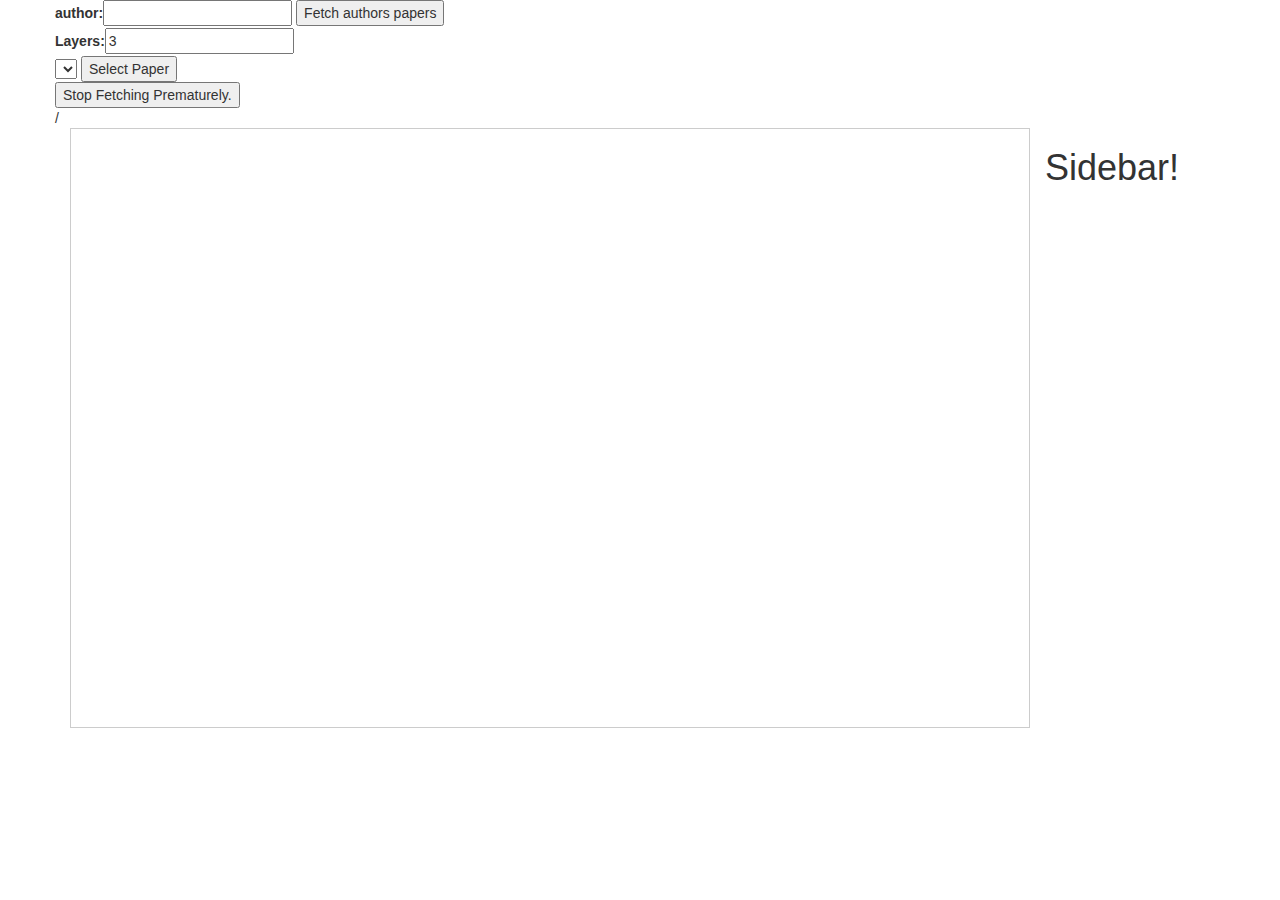
==== visualizer/index.html @ 7f3a61e7 "Cleanup, better colors, updating UI more often, better glow" ====
<!doctype html>

<meta charset="utf-8">
<title>Dagre D3 Demo: Tooltip on Hover</title>

<link rel="stylesheet" href="demo.css">
<script src="https://d3js.org/d3.v5.min.js" charset="utf-8"></script>
<script src="dagre-d3.js"></script>

<!-- Pull in JQuery dependencies -->
<link rel="stylesheet" href="tipsy.css">
<script src="https://code.jquery.com/jquery-1.9.1.min.js"></script>
<script src="tipsy.js"></script>
<script src="data.js"></script>
<script src="jsnetworkx.js"></script>
<script src="loadData.js"></script>

<link rel="stylesheet" href="https://stackpath.bootstrapcdn.com/bootstrap/3.4.1/css/bootstrap.min.css" integrity="sha384-HSMxcRTRxnN+Bdg0JdbxYKrThecOKuH5zCYotlSAcp1+c8xmyTe9GYg1l9a69psu" crossorigin="anonymous">
<link rel="stylesheet" href="https://stackpath.bootstrapcdn.com/bootstrap/3.4.1/css/bootstrap-theme.min.css" integrity="sha384-6pzBo3FDv/PJ8r2KRkGHifhEocL+1X2rVCTTkUfGk7/0pbek5mMa1upzvWbrUbOZ" crossorigin="anonymous">
<script src="https://stackpath.bootstrapcdn.com/bootstrap/3.4.1/js/bootstrap.min.js" integrity="sha384-aJ21OjlMXNL5UyIl/XNwTMqvzeRMZH2w8c5cRVpzpU8Y5bApTppSuUkhZXN0VxHd" crossorigin="anonymous"></script>

<style id="css">
text {
  font-weight: 300;
  font-family: "Helvetica Neue", Helvetica, Arial, sans-serf;
  font-size: 14px;
}

.node rect {
  stroke: #333;
  fill: #fff;
}

.node text {
  pointer-events: none;
}

/* This styles the title of the tooltip */
.tipsy .name {
  font-size: 1.5em;
  font-weight: bold;
  color: #60b1fc;
  margin: 0;
}

/* This styles the body of the tooltip */
.tipsy .description {
  font-size: 1.2em;
}
</style>

<div class="container">
  <div class="row">
    <div class="col-12">
      <label for="author">author:</label><input id="author" />
      <button id="authorButton" >
        Fetch authors papers
      </button><br />
      <label for="layers">Layers:</label><input id="layers" value="3" /><br />

      <select id="selectPaper">
        <option></option>
      </select>
      <button id="selectPaperButton">
        Select Paper
      </button>
      <br />
      <button id="stopFetchButton">
        Stop Fetching Prematurely.
      </button>
      <br />
      <span id="count"></span>/<span id="total"></span>
    </div>
  </div>
  <div class="row">
    <div class="col-lg-10">
      <svg width=960 height=600>
        <defs>
          <filter id="glow">
            <fegaussianblur class="blur" result="coloredBlur" stddeviation="4"></fegaussianblur>
            <femerge>
              <femergenode in="coloredBlur"></femergenode>
              <femergenode in="coloredBlur"></femergenode>
              <femergenode in="coloredBlur"></femergenode>
              <femergenode in="SourceGraphic"></femergenode>
            </femerge>
          </filter>
        </defs>
      </svg>
    </div>
    <div class="col-lg-2" style="border:1;">
      <h1>Sidebar!</h1>
      <div id="cliqueList"></div>
    </div>
  </div>
</div>

<script>
var cliques

var edges = {}

var ExclusionSet = new Set();

var pressedKeys = {};
window.onkeyup = function(e) { pressedKeys[e.keyCode] = false; }
window.onkeydown = function(e) { pressedKeys[e.keyCode] = true; }

// Simple function to style the tooltip for the given node.
var styleTooltip = function(paper) {
  return "<p class='name'>" + paper.title + "</p><p class='description'>authors: " + paper.author + "</p><p class='description'>year: " + paper.year + "</p>";
};

// Create the renderer
var render = new dagreD3.render();

// Set up an SVG group so that we can translate the final graph.
var svg = d3.select("svg"),
    inner = svg.append("g");

var authorElement = document.getElementById('author');
var selectPaperElement = document.getElementById('selectPaper');
var layersElement = document.getElementById('layers')

var authorButtonElement = document.getElementById('authorButton');
authorButtonElement.addEventListener("click", () => GetPapersFromAuthor(authorElement.value, selectPaperElement));

var selectPaperButtonElement = document.getElementById('selectPaperButton');
selectPaperButtonElement.addEventListener("click", () => newGraph(selectPaperElement.value));

var stopFetchButtonElement = document.getElementById('stopFetchButton');
stopFetchButtonElement.addEventListener("click", () => cancelToken = true);

function newGraph(id) {
  data = [];
  ExclusionSet = new Set();
  cancelToken = false;
  count = new Set();
  countCiters = new Set();
  total = new Set([id]);
  document.getElementById('count').innerHTML = count.size;
  document.getElementById('total').innerHTML = total.size;
  LoadPaper(id, layersElement.value, infoCallback, citersCallback);
}

updateGraph("10.1007/978-3-642-40450-4_63");

function updateGraph(doi) {
  edges = {}
  g = nxclean(doi)
  render(inner, g);
  inner.selectAll("g.node")
    .attr("title", function(v) { return styleTooltip(g.node(v)) })
    .each(function(v) { $(this).tipsy({ gravity: "w", opacity: 1, html: true }); })
    .on("click", (id) => extendGraph(id))
  inner.selectAll("g.edgePath").each((e) => {
    var id = queryId("edge"+e.v+e.w);
    var colors = edges[id];
    if (colors != undefined) {
      inner.select("#"+id).on("mouseover", () => {inner.selectAll(".glower").remove(); colors.forEach(color => highlightClique(color));})
      inner.select("#"+id).on("mouseout", () => inner.selectAll(".glower").remove())
    }
  })
  
  Object.keys(edges).filter(e => edges[e].length > 1).forEach(e => {
    var d = inner.select("#" + e + " > path")._groups[0][0].getAttribute("d")
    inner.select("#" + e).html("");
    for (i = 0; i<edges[e].length; i++) {
      inner.select("#" + e).append("path")
        .attr("style", `stroke:${edges[e][i]};stroke-width:${edges[e].length*4};stroke-dasharray:4, ${4*(edges[e].length-1)};stroke-dashoffset:${4*i}`)
        .attr("d", d)
        .attr("class", "path")
    }
  });
}

function highlightClique(color) {
  console.log("GLOW!!! ", color)
  clique = cliques.filter(clique => clique.color == color)[0];
  clique.edges.forEach(e => {
    var d = inner.select("#" + e + " > path")._groups[0][0].getAttribute("d")
    inner.select("#" + e).append("path")
        .attr("style", `stroke:${color};stroke-width:${edges[e].length*4*3};opacity:0.5`)
        .attr("d", d)
        .attr("class", "path glower")
  });
}

function infoCallback(doi, title, author, year) {
  if (!data.map(p => p.doi).includes(doi)) {
    data.push({doi: doi, title: title, citers: null, author: author, year: year})
  } else {
    data.filter(p => p.doi == doi)[0].title = title
    data.filter(p => p.doi == doi)[0].author = author
    data.filter(p => p.doi == doi)[0].year = year
  }
  updateGraph(doi);
}

function citersCallback(doi, citers) {
  if (!data.map(p => p.doi).includes(doi)) {
    data.push({doi: doi, citers: citers})
  } else {
    data.filter(p => p.doi == doi)[0].citers = citers
  }
  updateGraph(doi);
}

function extendGraph(doi) {
  if (pressedKeys[17]) {
    newGraph(doi);
  } else {
    cancelToken = false;
    total.add(doi);
    ExclusionSet.add(doi)
    document.getElementById('total').innerHTML = total.size;
    LoadPaper(doi, 2, infoCallback, citersCallback);
  }
}

// Set up zoom support
var zoom = d3.zoom()
    .on("zoom", function() {
      inner.attr("transform", d3.event.transform);
    });
svg.call(zoom);

/*returns a graph constructed directly from the datafile*/
function load_graph() {
  var g = new dagreD3.graphlib.Graph().setGraph({});

  g.graph().rankdir = 'LR';
  g.graph().align = 'DR';
  //g.graph().ranker = 'tight-tree'

  var cleanedData = data.filter(paper => paper.citers != null)
  
  var states = cleanedData.reduce((dict, paper) => {dict[paper.doi] = paper; return dict}, {})

  // Add states to the graph, set labels, and style
  Object.keys(states).forEach(function(state) {
    var value = states[state];
    value.label = " ";
    value.rx = value.ry = 10;
    value.shape = "circle"
    value.style = "fill:white; stroke:black; stroke-width:2;"
    g.setNode(state, value);
  });

  var options = {};
  cleanedData.filter(paper => paper.citers != null).forEach(paper => {
      paper.citers.filter(c => states[c] != null).forEach(citer => {
          g.setEdge(paper.doi, citer, {curve: d3.curveBasis});
      });
  });

  return g
}

/*Returns a cleaned graph based on cliques*/
function nxclean(doi) {
  //Load dagre graph
  var gd = load_graph()


  //Make networkx version of the graph
  gx = new jsnx.DiGraph();

  var cleanedData = data.filter(paper => paper.citers != null)
  
  var states = cleanedData.reduce((dict, paper) => {dict[paper.doi] = paper; dict[paper.doi].citerCount = (paper.citers != null ? paper.citers.length : 0); return dict}, {})

  var max = cleanedData.map(p => p.citers != null ? p.citers.length : 0).reduce((prev, length) => Math.max(prev, length))

  //Add nodes directly from the data
  Object.keys(states).forEach(function(state) {
    gx.addNode(state);
  });

  //Add only edges from the cleaned dagre graph
  gd.edges().forEach(edge =>{
    //if (edge['v'] != edge['w']) {
      gx.addEdge(edge['v'],edge['w'])
    //}
  });

  //Rank nodes for later MUST BE DONE HERE DO NOT MOVE DOWN
  var source_node = doi
  var adjecencyMap = makeAdjecencyMap(gx)

  gx.nodes().forEach( node => findCycles(adjecencyMap, node, {}, node, gx))
  //var cycles = findCycles(adjecencyMap, source_node, visited, source_node)
  //console.log(visited)
  var sortOrder = jsnx.topologicalSort(gx)
  
  //Add reverse edges
  gx.edges().forEach(edge =>
    gx.addEdge(edge[1],edge[0])
  )

  var cliques_iterator = jsnx.findCliques(gx)

  cliques = Array.from(cliques_iterator)

  //Sort cliques according to topology order
  const sorter = (a, b) => {
    ia = sortOrder.indexOf(a);
    ib = sortOrder.indexOf(b); 
    if ( ia < ib ) {
        return -1;
    };
    if (ia > ib ) {
      return 1;
    }
    return 0;
  };

  cliques.forEach(clique => {clique.sort(sorter)})

  cliques = cliques.map(clique => {return {nodes: clique, edges: []}})

  //Make the actual graph based on cliques
  var g = new dagreD3.graphlib.Graph({compound:true}).setGraph({});

  g.graph().rankdir = 'LR';

  cliques.filter(c => c.nodes.length == 2).forEach(clique => {
    var restOfNodes = cliques.filter(c => c != clique).map(c => c.nodes).flat();
    if(!restOfNodes.includes(clique.nodes[1]) && !ExclusionSet.has(clique.nodes[0])) {
      cliques.splice(cliques.indexOf(clique),1)
      delete states[clique.nodes[1]];
    }
  });

  for (i = 0; i<cliques.length; i++) {
    cliques[i].color = rainbow(cliques.length-1, i)
  }
  
  //Node can be loaded from data
  //_nodes = shuffle(Object.keys(states))
  Object.keys(states).forEach(function(state) {
    var value = states[state];
    value.label = value.citerCount.toString();
    value.rx = value.ry = 5;
    value.shape = "circle";
    value.id = queryId(value.doi);
    value.style = `fill:grey; stroke:black; stroke-width:2; r:${60*value.citerCount/max+20};`;
    g.setNode(state, value);
  });

  //Sort edges for rendering order and add them
  edgeList = []
  cliques.forEach(clique => {
    var color = clique.color;
    clique.nodes.forEach((node, index) => {   
      if ((index + 1) != (clique.nodes.length)) {
        
        var id = queryId("edge"+(node+clique.nodes[index+1]));
        clique.edges.push(id);
        if (edges.hasOwnProperty(id)) {
          edges[id].push(color);
        } else {
          edges[id] = [color];
        }  
        if (clique.nodes.length == 2) {
          edgeList.push([node, clique.nodes[index+1], {curve: d3.curveBasis, style: "stroke-dasharray: 5, 5;", arrowheadStyle: `fill: transparent; stroke: transparent`}])
        } else {
          edgeList.push([node, clique.nodes[index+1], {curve: d3.curveBasis, id:id, style: `stroke: ${color}; stroke-width: 5;`, arrowheadStyle: `fill: transparent; stroke: transparent`}])
        }
      }
    })
  })
  const edgeSorter = (a, b) => {
    ia_first = sortOrder.indexOf(a[0]);
    ib_first = sortOrder.indexOf(b[0]); 
    if ( ia_first < ib_first ) {
        return -1;
    };
    if (ia_first > ib_first ) {
      return 1;
    }
    //if first nodes are equal
    ia_sec = sortOrder.indexOf(a[1]);
    ib_sec = sortOrder.indexOf(b[1]); 
    if ( ia_sec < ib_sec ) {
        return -1;
    };
    if (ia_sec > ib_sec ) {
      return 1;
    }
    return 0;
  };

  //edgeList = g.edges().map(x => [x["w"],x["v"],{"label":""}])
  edgeList = edgeList.sort(edgeSorter)

  edgeList.forEach((edge, i) => {
    weight = i//edgeList.length-i    
    var id = queryId("edge"+(edge[0]+edge[1]));
    edge[2].weight = weight
    g.setEdge(edge[0], edge[1], edge[2])
    
  })




  var cliqueList = document.getElementById('cliqueList');
  cliqueList.innerHTML = "";

  cliques.filter(c => c.nodes.length != 2).forEach(clique => {
    var elem = document.createElement("div");
    elem.innerHTML = clique.color;
    elem.style = `background-color:${clique.color};`;
    elem.addEventListener("click", () => {inner.selectAll(".glower").remove(); highlightClique(clique.color);});
    cliqueList.appendChild(elem);
  });

  function compareLength(a, b) {
    if ( a.nodes.length < b.nodes.length ){
      return -1;
    }
    if ( a.nodes.length > b.nodes.length ){
      return 1;
    }
    return 0;
  }

  function haveOverlap(a, b) {
    return a.some( node => {
      b.indexOf(node) != -1
    })
  } 
/*
cliques.filter(c => c.nodes.length != 2).forEach((clique, i ) => { 
  g.setNode('Group'+i, {style: `stroke: transparent; fill: white`})
  clique.nodes.forEach(node => {
    g.setParent(node, 'Group'+i)
  });
});*/

  g.setNode("mainGroup", {style: `stroke: transparent; fill: white`})
  if (cliques.length != 0) {
    cliques.sort(compareLength).reverse()[0].nodes.forEach((node, index) => {
      g.setParent(node, "mainGroup");
    });
  }

 var yearGroups = Object.values(states).reduce((groups, node) => {(groups[node.year] = groups[node.year] || []).push(node); return groups}, {})

  delete yearGroups[undefined]

  function compareCiterLengths(a, b) {
    if ( a.citerCount > b.citerCount ){
      return -1;
    }
    if ( a.citerCount < b.citerCount ){
      return 1;
    }
    return 0;
  }

  g.setNode("LastNode", {label:"" , style: `stroke: transparent; fill: white`})


  var years = Object.keys(yearGroups).filter(year => year != "" && year != null && year != undefined);
  for (i = 0; i<years.length-1; i++) {
    var group = yearGroups[years[i]].map(node => node.doi)
    var nextGroupRep = yearGroups[years[i+1]].sort(compareCiterLengths)[0].doi
    group.forEach(node => {
      var id = queryId("edge"+(node+nextGroupRep));
      if (!edges.hasOwnProperty(id)) {
        g.setEdge(node, nextGroupRep, {style: `stroke: transparent; stroke-width: 1;`, arrowheadStyle: `fill: transparent; stroke: transparent`})
      }
    })
  }
  if (years.length > 0) {
    var lastGroup = yearGroups[years[years.length-1]].map(node => node.doi)
    lastGroup.forEach(node => {
      var id = queryId("edge"+(node+nextGroupRep));
      if (!edges.hasOwnProperty(id)) {
        g.setEdge(node, "LastNode", {style: `stroke: transparent; stroke-width: 1;`, arrowheadStyle: `fill: transparent; stroke: transparent`})
      }
    })
  }
  
  
  g.graph().ranksep = 70
  g.graph().edgesep = 30
  g.graph().ranker = "tight-tree"

  return g

}

function queryId(id) {
  return id.replaceAll(".", "").replaceAll("/","").replaceAll("(", "").replaceAll(")", "")
}

function getRandomColor() {
  var letters = '0123456789ABCDEF';
  var color = '#';
  for (var i = 0; i < 6; i++) {
    color += letters[Math.floor(Math.random() * 16)];
  }
  return color;
}

function rainbow(numOfSteps, step) {
    // This function generates vibrant, "evenly spaced" colours (i.e. no clustering). This is ideal for creating easily distinguishable vibrant markers in Google Maps and other apps.
    // Adam Cole, 2011-Sept-14
    // HSV to RBG adapted from: http://mjijackson.com/2008/02/rgb-to-hsl-and-rgb-to-hsv-color-model-conversion-algorithms-in-javascript
    var r, g, b;
    var h = step / numOfSteps;
    var i = ~~(h * 6);
    var f = h * 6 - i;
    var q = 1 - f;
    switch(i % 6){
        case 0: r = 1; g = f; b = 0; break;
        case 1: r = q; g = 1; b = 0; break;
        case 2: r = 0; g = 1; b = f; break;
        case 3: r = 0; g = q; b = 1; break;
        case 4: r = f; g = 0; b = 1; break;
        case 5: r = 1; g = 0; b = q; break;
    }
    var c = "#" + ("00" + (~ ~(r * 255)).toString(16)).slice(-2) + ("00" + (~ ~(g * 255)).toString(16)).slice(-2) + ("00" + (~ ~(b * 255)).toString(16)).slice(-2);
    return (c);
}

function makeAdjecencyMap(gx) {
  var adj = new Map()
  gx.nodes().forEach(node => {
    adj[node] = jsnx.neighbors(gx, node)
  })
  return adj
}


function findCycles(adj, node, visited, start, graph) {
  if (visited[node]) {
    if (node == start){
      return true
    } 
    return false; 
  } 
  visited[node]=true;      
  adj[node].forEach(child => {
    if (findCycles(adj,child,visited, start, graph)){
      gx.edges().some(e => {
        if (e[0] == node && e[1] == child) {
          graph.removeEdge(e[0],e[1])
          return true
        }
        if (e[1] == node && e[0] == child) {
          graph.removeEdge(e[1],e[0])
          return true
        } 
        return false  
      })
    }
  })     
  visited[node]=false;
}



// function to shuffle list
function shuffle(a) {
    var j, x, i;
    for (i = a.length; i; i -= 1) {
        j = Math.floor(Math.random() * i);
        x = a[i - 1];
        a[i - 1] = a[j];
        a[j] = x;
    }
    return a;
}

// Center the graph
var initialScale = 0.75;
svg.call(zoom.transform, d3.zoomIdentity.translate((svg.attr("width") - g.graph().width * initialScale) / 2, 20).scale(initialScale));

svg.attr('height', g.graph().height * initialScale + 40);
</script>
---- visualizer/demo.css ----
body {
    width: 100%;
    margin: 0 auto;
    color: #333;
    font-weight: 300;
    font-family: "Helvetica Neue", Helvetica, Arial, sans-serf;
}

h1 {
    font-size: 3em;
    font-weight: 300;
}

h2 {
    font-size: 1.5em;
    font-weight: 300;
}

section {
    margin-bottom: 3em;
}

section p {
    text-align: justify;
}

svg {
    border: 1px solid #ccc;
    overflow: hidden;
    margin: 0 auto;
}

pre {
    border: 1px solid #ccc;
}

text {
    font-weight: 300;
    font-family: "Helvetica Neue", Helvetica, Arial, sans-serf;
    font-size: 14px;
}

.node rect {
    stroke: #333;
    fill: #fff;
    stroke-width: 1.5px;
}

.edgePath path.path {
    stroke: #333;
    fill: none;
    stroke-width: 1.5px;
}

.arrowhead {
    stroke: transparent;
    fill: none;
    stroke-width: 0px;
}
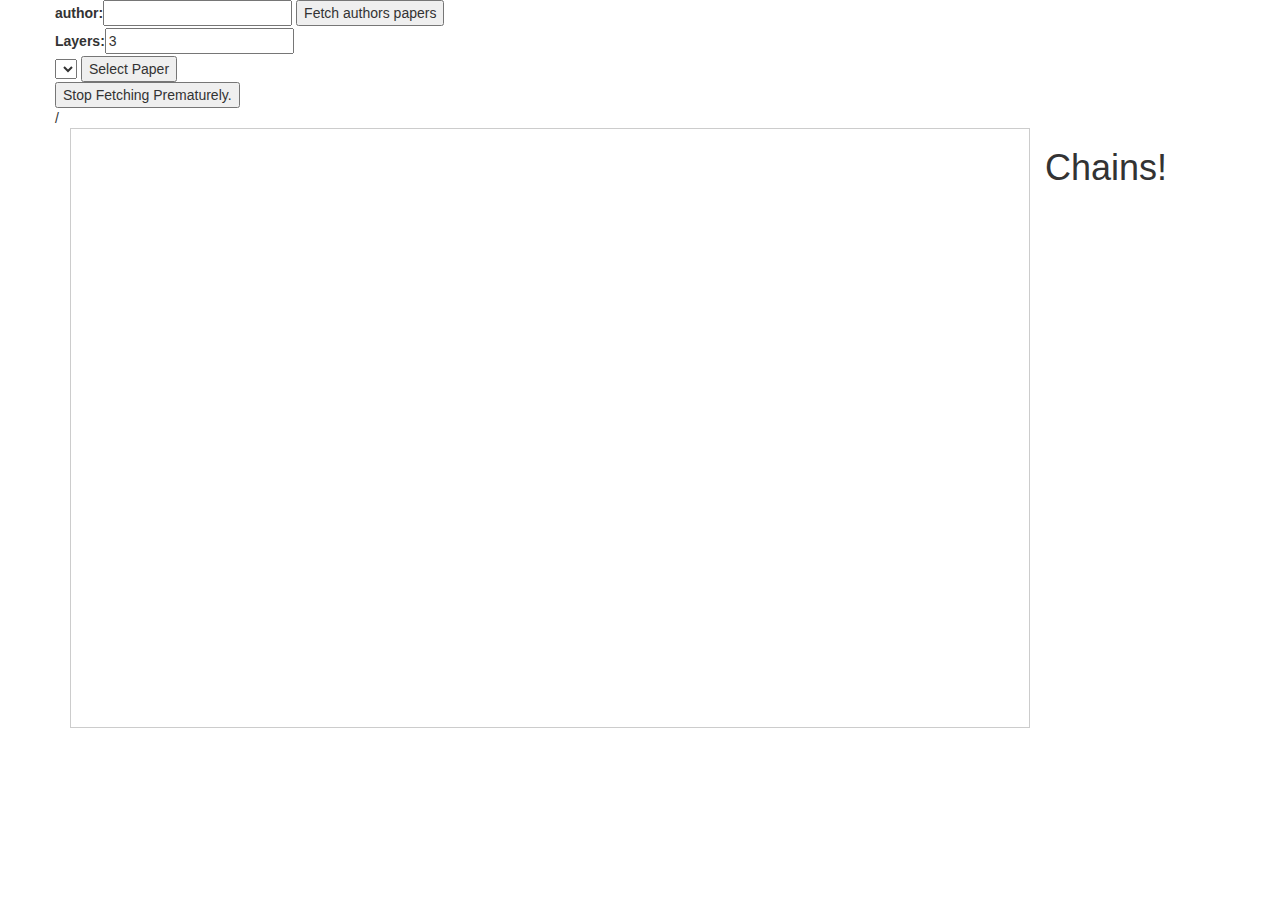
==== commit 8de55eea: "Updated sidebar with cool groups" ====
--- a/visualizer/index.html
+++ b/visualizer/index.html
@@ -74,22 +74,11 @@
   </div>
   <div class="row">
     <div class="col-lg-10">
-      <svg width=960 height=600>
-        <defs>
-          <filter id="glow">
-            <fegaussianblur class="blur" result="coloredBlur" stddeviation="4"></fegaussianblur>
-            <femerge>
-              <femergenode in="coloredBlur"></femergenode>
-              <femergenode in="coloredBlur"></femergenode>
-              <femergenode in="coloredBlur"></femergenode>
-              <femergenode in="SourceGraphic"></femergenode>
-            </femerge>
-          </filter>
-        </defs>
+      <svg width=960 height=600 >
       </svg>
     </div>
     <div class="col-lg-2" style="border:1;">
-      <h1>Sidebar!</h1>
+      <h1>Chains!</h1>
       <div id="cliqueList"></div>
     </div>
   </div>
@@ -98,6 +87,8 @@
 <script>
 var cliques
 
+var rootnode = "10.1137/1.9781611973099.49"
+
 var edges = {}
 
 var ExclusionSet = new Set();
@@ -108,7 +99,7 @@
 
 // Simple function to style the tooltip for the given node.
 var styleTooltip = function(paper) {
-  return "<p class='name'>" + paper.title + "</p><p class='description'>authors: " + paper.author + "</p><p class='description'>year: " + paper.year + "</p>";
+  return "<p class='name'>" + paper.title + "</p><p class='description'>authors: " + paper.author + "</p><p class='description'>year: " + paper.year + "</p></p><p class='description'>source: " + paper.title_source + "</p>";
 };
 
 // Create the renderer
@@ -130,6 +121,8 @@
 
 var stopFetchButtonElement = document.getElementById('stopFetchButton');
 stopFetchButtonElement.addEventListener("click", () => cancelToken = true);
+
+newGraph(rootnode);
 
 function newGraph(id) {
   data = [];
@@ -143,11 +136,9 @@
   LoadPaper(id, layersElement.value, infoCallback, citersCallback);
 }
 
-updateGraph("10.1007/978-3-642-40450-4_63");
-
-function updateGraph(doi) {
+function updateGraph() {
   edges = {}
-  g = nxclean(doi)
+  g = nxclean()
   render(inner, g);
   inner.selectAll("g.node")
     .attr("title", function(v) { return styleTooltip(g.node(v)) })
@@ -186,11 +177,12 @@
   });
 }
 
-function infoCallback(doi, title, author, year) {
+function infoCallback(doi, title, title_source, author, year) {
   if (!data.map(p => p.doi).includes(doi)) {
-    data.push({doi: doi, title: title, citers: null, author: author, year: year})
+    data.push({doi: doi, title: title, title_source: title_source, citers: null, author: author, year: year})
   } else {
     data.filter(p => p.doi == doi)[0].title = title
+    data.filter(p => p.doi == doi)[0].title_source = title_source
     data.filter(p => p.doi == doi)[0].author = author
     data.filter(p => p.doi == doi)[0].year = year
   }
@@ -240,10 +232,6 @@
   // Add states to the graph, set labels, and style
   Object.keys(states).forEach(function(state) {
     var value = states[state];
-    value.label = " ";
-    value.rx = value.ry = 10;
-    value.shape = "circle"
-    value.style = "fill:white; stroke:black; stroke-width:2;"
     g.setNode(state, value);
   });
 
@@ -258,7 +246,7 @@
 }
 
 /*Returns a cleaned graph based on cliques*/
-function nxclean(doi) {
+function nxclean() {
   //Load dagre graph
   var gd = load_graph()
 
@@ -285,7 +273,6 @@
   });
 
   //Rank nodes for later MUST BE DONE HERE DO NOT MOVE DOWN
-  var source_node = doi
   var adjecencyMap = makeAdjecencyMap(gx)
 
   gx.nodes().forEach( node => findCycles(adjecencyMap, node, {}, node, gx))
@@ -338,13 +325,13 @@
   
   //Node can be loaded from data
   //_nodes = shuffle(Object.keys(states))
-  Object.keys(states).forEach(function(state) {
+  Object.keys(states).forEach(state => {
     var value = states[state];
     value.label = value.citerCount.toString();
     value.rx = value.ry = 5;
     value.shape = "circle";
     value.id = queryId(value.doi);
-    value.style = `fill:grey; stroke:black; stroke-width:2; r:${60*value.citerCount/max+20};`;
+    value.style = `fill:lightgrey; stroke:black; stroke-width:2; r:${60*value.citerCount/max+20};`;
     g.setNode(state, value);
   });
 
@@ -404,14 +391,58 @@
 
 
 
-
+  // Generate sidebar
   var cliqueList = document.getElementById('cliqueList');
   cliqueList.innerHTML = "";
 
-  cliques.filter(c => c.nodes.length != 2).forEach(clique => {
+  cliques.filter(c => c.nodes.length != 2).sort(compareLength).reverse().forEach(clique => {
     var elem = document.createElement("div");
-    elem.innerHTML = clique.color;
-    elem.style = `background-color:${clique.color};`;
+
+    // Identify keywords
+    var keyWords = {}
+    clique.nodes.forEach(node => {
+      remove = ["-", "!", "$", "(", ")", "/", "\n", ",", ":", "."]
+      sanitized_title = states[node].title != undefined ? remove.reduce((t, sym) => t.replaceAll(sym, ""), states[node].title.toLowerCase()) : ""
+      words_in_title = sanitized_title.split(" ")
+      words_in_title.forEach(word => keyWords[word] != undefined && word.length > 2 ? keyWords[word]++: keyWords[word] = 1)
+    })
+    function sortKeyValues(a, b) {
+      if ( keyWords[a] > keyWords[b] ){
+        return -1;
+      }
+      if ( keyWords[a] < keyWords[b] ){
+        return 1;
+      }
+      return 0;
+    }
+    var importWords = Object.keys(keyWords).sort(sortKeyValues)
+
+    // Identify start and end years for clique
+    var sortedYears = clique.nodes.map(node => states[node].year).filter(y => y != undefined).sort();
+    var earliestYear = sortedYears[0]
+    var latestYear = sortedYears[sortedYears.length -1]
+
+    // Identify all authors for clique
+    var authors = {}
+    clique.nodes.forEach(node => {
+      authors_for_paper = states[node].author != undefined ? states[node].author.split(";") : []
+      authors_for_paper.forEach(author => authors[author] != undefined ? authors[author]++ : authors[author] = 1)
+    });
+
+    var importantAuthors = Object.keys(authors).map(function(key) {
+      return [key, authors[key]];
+    });
+    importantAuthors.sort(function(first, second) {
+      return second[1] - first[1];
+    });
+    
+    // Generate innerHtml
+    elem.innerHTML = `
+    <div style="display:inline-block;height:15px;width:15px;padding-left:4px;padding-top:0px;line-height:1;color:white;background-color:${clique.color}">${clique.nodes.length}</div>
+    <b> ${importWords[0]}, ${importWords[1]}, ${importWords[2]}</b><br />
+    ${earliestYear} - ${latestYear}<br />` +
+    (importantAuthors[0] != undefined ? `${importantAuthors[0][0]} (${importantAuthors[0][1]}/${clique.nodes.length})` : "") +
+    `<hr style="margin:5px;" />`;
     elem.addEventListener("click", () => {inner.selectAll(".glower").remove(); highlightClique(clique.color);});
     cliqueList.appendChild(elem);
   });
@@ -431,8 +462,8 @@
       b.indexOf(node) != -1
     })
   } 
-/*
-cliques.filter(c => c.nodes.length != 2).forEach((clique, i ) => { 
+
+/*cliques.filter(c => c.nodes.length != 2).forEach((clique, i ) => { 
   g.setNode('Group'+i, {style: `stroke: transparent; fill: white`})
   clique.nodes.forEach(node => {
     g.setParent(node, 'Group'+i)
@@ -445,7 +476,6 @@
       g.setParent(node, "mainGroup");
     });
   }
-
  var yearGroups = Object.values(states).reduce((groups, node) => {(groups[node.year] = groups[node.year] || []).push(node); return groups}, {})
 
   delete yearGroups[undefined]
@@ -577,8 +607,7 @@
 }
 
 // Center the graph
-var initialScale = 0.75;
-svg.call(zoom.transform, d3.zoomIdentity.translate((svg.attr("width") - g.graph().width * initialScale) / 2, 20).scale(initialScale));
-
-svg.attr('height', g.graph().height * initialScale + 40);
+var initialScale = 0.6;
+svg.call(zoom.transform, d3.zoomIdentity.translate((svg.attr("width") - 900) / 2, 100).scale(initialScale));
+
 </script>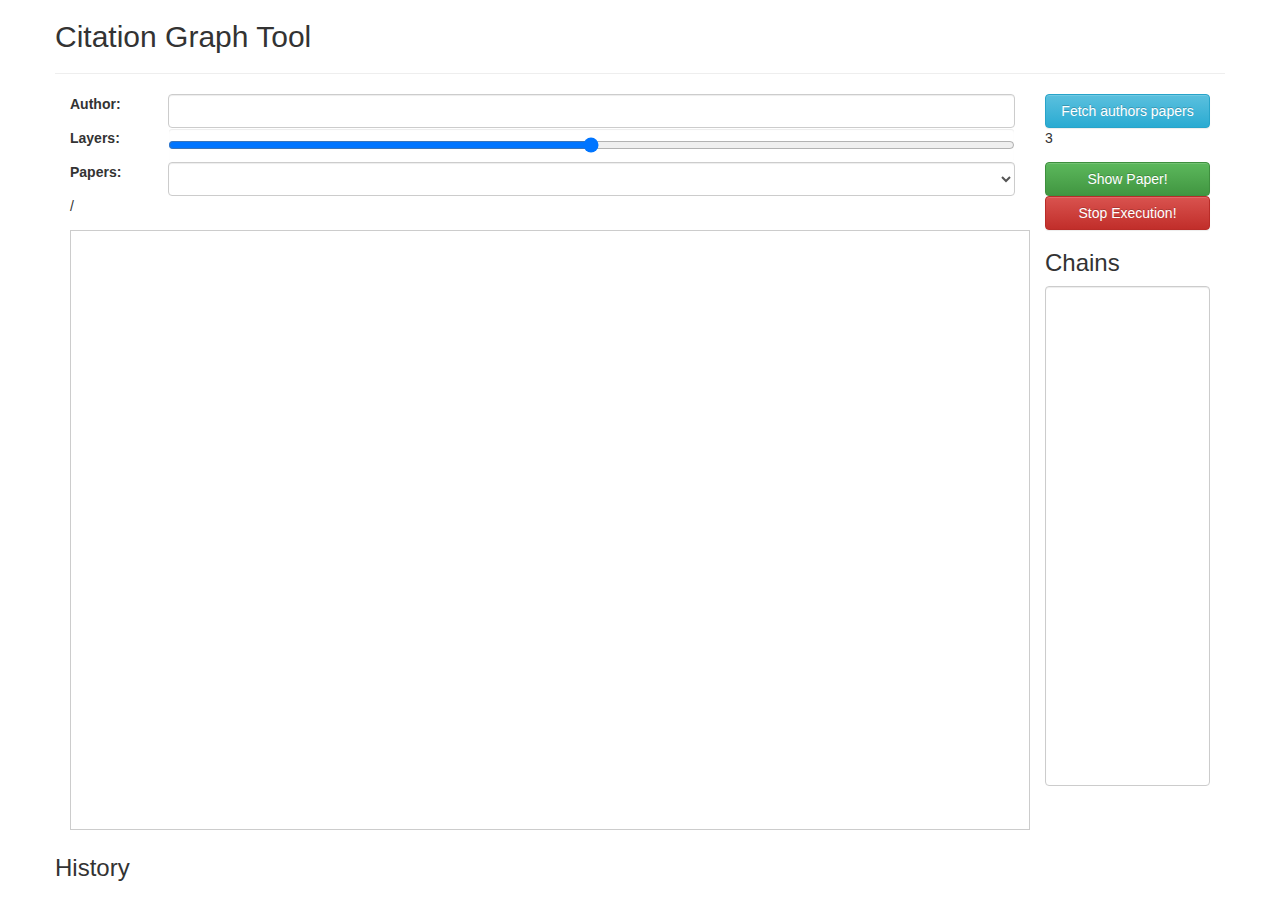
==== commit b4915e32: "slider for layers" ====
--- a/visualizer/index.html
+++ b/visualizer/index.html
@@ -1,7 +1,7 @@
 <!doctype html>
 
 <meta charset="utf-8">
-<title>Dagre D3 Demo: Tooltip on Hover</title>
+<title>Citation Grapth Tool</title>
 
 <link rel="stylesheet" href="demo.css">
 <script src="https://d3js.org/d3.v5.min.js" charset="utf-8"></script>
@@ -51,35 +51,86 @@
 
 <div class="container">
   <div class="row">
-    <div class="col-12">
-      <label for="author">author:</label><input id="author" />
-      <button id="authorButton" >
+    <div class="col">
+      <h2>Citation Graph Tool</h2>
+      <hr />
+    </div>
+  </div>
+
+  <div class="row">
+    <div class="col col-lg-1">
+      <label for="author">Author:</label>
+    </div>
+    <div class="col col-lg-9">
+      <input id="author" class="form-control" />
+    </div>
+    <div class="col col-lg-2">
+      <button id="authorButton" class="btn btn-info" style="width:100%;" >
         Fetch authors papers
-      </button><br />
-      <label for="layers">Layers:</label><input id="layers" value="3" /><br />
-
-      <select id="selectPaper">
+      </button>
+    </div>
+  </div>
+
+  <div class="row">
+    <div class="col col-lg-1">
+      <label for="layers">Layers:</label>
+    </div>
+    <div class="col col-lg-9">
+      <input type="range" id="layers" value="3" min="1" max="5" class="form-control" oninput="document.getElementById('layers_show').innerHTML = this.value" />
+    </div>
+    <div class="col col-lg-2">
+      <p id="layers_show">3</p>
+    </div>
+  </div>
+
+  <div class="row">
+    <div class="col col-lg-1">
+      <label for="selectPaper">Papers:</label>
+    </div>
+    <div class="col col-lg-9">
+      <select id="selectPaper" class="form-control">
         <option></option>
       </select>
-      <button id="selectPaperButton">
-        Select Paper
+    </div>
+    <div class="col col-lg-2">
+      <button id="selectPaperButton" class="btn btn-success" style="width:100%;" >
+        Show Paper!
       </button>
-      <br />
-      <button id="stopFetchButton">
-        Stop Fetching Prematurely.
+    </div>
+  </div>
+
+  <div class="row">
+    <div class="col col-lg-1">
+      <span id="count"></span>/<span id="total"></span>
+    </div>
+    <div class="col col-lg-9">
+    </div>
+    <div class="col col-lg-2">
+      <button id="stopFetchButton" class="btn btn-danger" style="width:100%;" >
+        Stop Execution!
       </button>
-      <br />
-      <span id="count"></span>/<span id="total"></span>
     </div>
   </div>
   <div class="row">
     <div class="col-lg-10">
-      <svg width=960 height=600 >
+      <svg width="960" height="600">
       </svg>
     </div>
-    <div class="col-lg-2" style="border:1;">
-      <h1>Chains!</h1>
-      <div id="cliqueList"></div>
+    <div class="col-lg-2">
+      <h3>Chains</h3>
+      <div style="height: 500px;overflow-y: scroll;" class="form-control">
+        <div id="cliqueList"></div>
+      </div>
+    </div>
+  </div>
+  <div class="row">
+    <div class="col">
+      <h3>History</h3>
+    </div>
+  </div>
+  <div class="row">
+    <div class="col" id="history">
+
     </div>
   </div>
 </div>
@@ -92,6 +143,8 @@
 var edges = {}
 
 var ExclusionSet = new Set();
+
+var graphHistory = []
 
 var pressedKeys = {};
 window.onkeyup = function(e) { pressedKeys[e.keyCode] = false; }
@@ -111,7 +164,9 @@
 
 var authorElement = document.getElementById('author');
 var selectPaperElement = document.getElementById('selectPaper');
-var layersElement = document.getElementById('layers')
+var layersElement = document.getElementById('layers');
+
+var historyElement = document.getElementById('history');
 
 var authorButtonElement = document.getElementById('authorButton');
 authorButtonElement.addEventListener("click", () => GetPapersFromAuthor(authorElement.value, selectPaperElement));
@@ -122,7 +177,7 @@
 var stopFetchButtonElement = document.getElementById('stopFetchButton');
 stopFetchButtonElement.addEventListener("click", () => cancelToken = true);
 
-newGraph(rootnode);
+//newGraph("10.1137/1.9781611973099.49");
 
 function newGraph(id) {
   data = [];
@@ -135,6 +190,8 @@
   document.getElementById('total').innerHTML = total.size;
   LoadPaper(id, layersElement.value, infoCallback, citersCallback);
 }
+
+updateGraph();
 
 function updateGraph() {
   edges = {}
@@ -165,9 +222,40 @@
   });
 }
 
+function moveToClique(color) {
+  clique = cliques.filter(clique => clique.color == color)[0];
+
+  var max_x = -100000000
+  var min_x = 100000000
+  var max_y = -100000000
+  var min_y = 100000000
+  clique.nodes.forEach(node => {
+    var domElement = inner.select("#node" + queryId(node))._groups[0][0] 
+    var x = domElement.transform.baseVal[0].matrix.e;
+    var y = domElement.transform.baseVal[0].matrix.f;
+    max_x = Math.max(x, max_x);
+    max_y = Math.max(y, max_y);
+    min_x = Math.min(x, min_x);
+    min_y = Math.min(y, min_y);
+  })
+
+  var midX = (max_x + min_x) / 2,
+	    midY = (max_y + min_y) / 2;
+
+
+  var scale = (0.8/(Math.max((max_x-min_x) / 900, (max_y-min_y) / 600)));
+  var translate = [900 / 2 - scale * midX, 600 / 2 - scale * midY];
+
+  svg.transition().duration(1000).call(zoom.transform, d3.zoomIdentity
+  .translate(translate[0], translate[1])
+  .scale(scale)
+  );
+
+}
+
 function highlightClique(color) {
-  console.log("GLOW!!! ", color)
   clique = cliques.filter(clique => clique.color == color)[0];
+
   clique.edges.forEach(e => {
     var d = inner.select("#" + e + " > path")._groups[0][0].getAttribute("d")
     inner.select("#" + e).append("path")
@@ -186,7 +274,7 @@
     data.filter(p => p.doi == doi)[0].author = author
     data.filter(p => p.doi == doi)[0].year = year
   }
-  updateGraph(doi);
+  updateGraph();
 }
 
 function citersCallback(doi, citers) {
@@ -195,10 +283,14 @@
   } else {
     data.filter(p => p.doi == doi)[0].citers = citers
   }
-  updateGraph(doi);
+  updateGraph();
 }
 
 function extendGraph(doi) {
+  var i = graphHistory.length
+  var edgesCopy = Object.assign({}, data);
+  graphHistory.push({data: [...data], ExclusionSet: new Set(ExclusionSet), edges: {...edges}, count: new Set(count), countCiters: new Set(countCiters), total: new Set(total), text: "♥", i: i});
+  renderHistory();
   if (pressedKeys[17]) {
     newGraph(doi);
   } else {
@@ -208,6 +300,34 @@
     document.getElementById('total').innerHTML = total.size;
     LoadPaper(doi, 2, infoCallback, citersCallback);
   }
+}
+
+function goBackInTime(i) {
+  console.log(graphHistory[i])
+  console.log(graphHistory[i].data)
+  data = graphHistory[i].data;
+  console.log(data)
+  ExclusionSet = graphHistory[i].ExclusionSet
+  edges = graphHistory[i].edges
+  count = graphHistory[i].count
+  countCiters = graphHistory[i].countCiters
+  total = graphHistory[i].total
+  document.getElementById('count').innerHTML = count.size;
+  document.getElementById('total').innerHTML = total.size;
+  graphHistory = graphHistory.slice(0, i);
+  renderHistory();
+  updateGraph();
+}
+
+function renderHistory() {
+  historyElement.innerHTML = "";
+  graphHistory.forEach(snap => {
+    var snapshotElement = document.createElement('span');
+    snapshotElement.className = "badge badge-primary";
+    snapshotElement.innerHTML = snap.text;
+    snapshotElement.onclick = () => goBackInTime(snap.i);
+    historyElement.appendChild(snapshotElement);
+  });
 }
 
 // Set up zoom support
@@ -330,7 +450,7 @@
     value.label = value.citerCount.toString();
     value.rx = value.ry = 5;
     value.shape = "circle";
-    value.id = queryId(value.doi);
+    value.id = "node" + queryId(value.doi);
     value.style = `fill:lightgrey; stroke:black; stroke-width:2; r:${60*value.citerCount/max+20};`;
     g.setNode(state, value);
   });
@@ -401,10 +521,12 @@
     // Identify keywords
     var keyWords = {}
     clique.nodes.forEach(node => {
-      remove = ["-", "!", "$", "(", ")", "/", "\n", ",", ":", "."]
+      remove = ["!", "$", "&", "(", ")", "/", "\n", ",", ":", ".", "'", "´", "|", "`", "[", "]", "*", "^"]
       sanitized_title = states[node].title != undefined ? remove.reduce((t, sym) => t.replaceAll(sym, ""), states[node].title.toLowerCase()) : ""
       words_in_title = sanitized_title.split(" ")
-      words_in_title.forEach(word => keyWords[word] != undefined && word.length > 2 ? keyWords[word]++: keyWords[word] = 1)
+      ignored_words = [" ", "", "for", "to", "from", "and", "or", "in", "the", "a", "an", "of", "with", "where", "on", "by"];
+      sanitized_words_in_title = words_in_title.filter(w => !ignored_words.includes(w));
+      sanitized_words_in_title.forEach(word => keyWords[word] != undefined && word.length > 2 ? keyWords[word]++: keyWords[word] = 1)
     })
     function sortKeyValues(a, b) {
       if ( keyWords[a] > keyWords[b] ){
@@ -443,7 +565,7 @@
     ${earliestYear} - ${latestYear}<br />` +
     (importantAuthors[0] != undefined ? `${importantAuthors[0][0]} (${importantAuthors[0][1]}/${clique.nodes.length})` : "") +
     `<hr style="margin:5px;" />`;
-    elem.addEventListener("click", () => {inner.selectAll(".glower").remove(); highlightClique(clique.color);});
+    elem.addEventListener("click", () => {inner.selectAll(".glower").remove(); highlightClique(clique.color); moveToClique(clique.color);});
     cliqueList.appendChild(elem);
   });
 
@@ -607,7 +729,7 @@
 }
 
 // Center the graph
-var initialScale = 0.6;
+var initialScale = 1;
 svg.call(zoom.transform, d3.zoomIdentity.translate((svg.attr("width") - 900) / 2, 100).scale(initialScale));
 
 </script>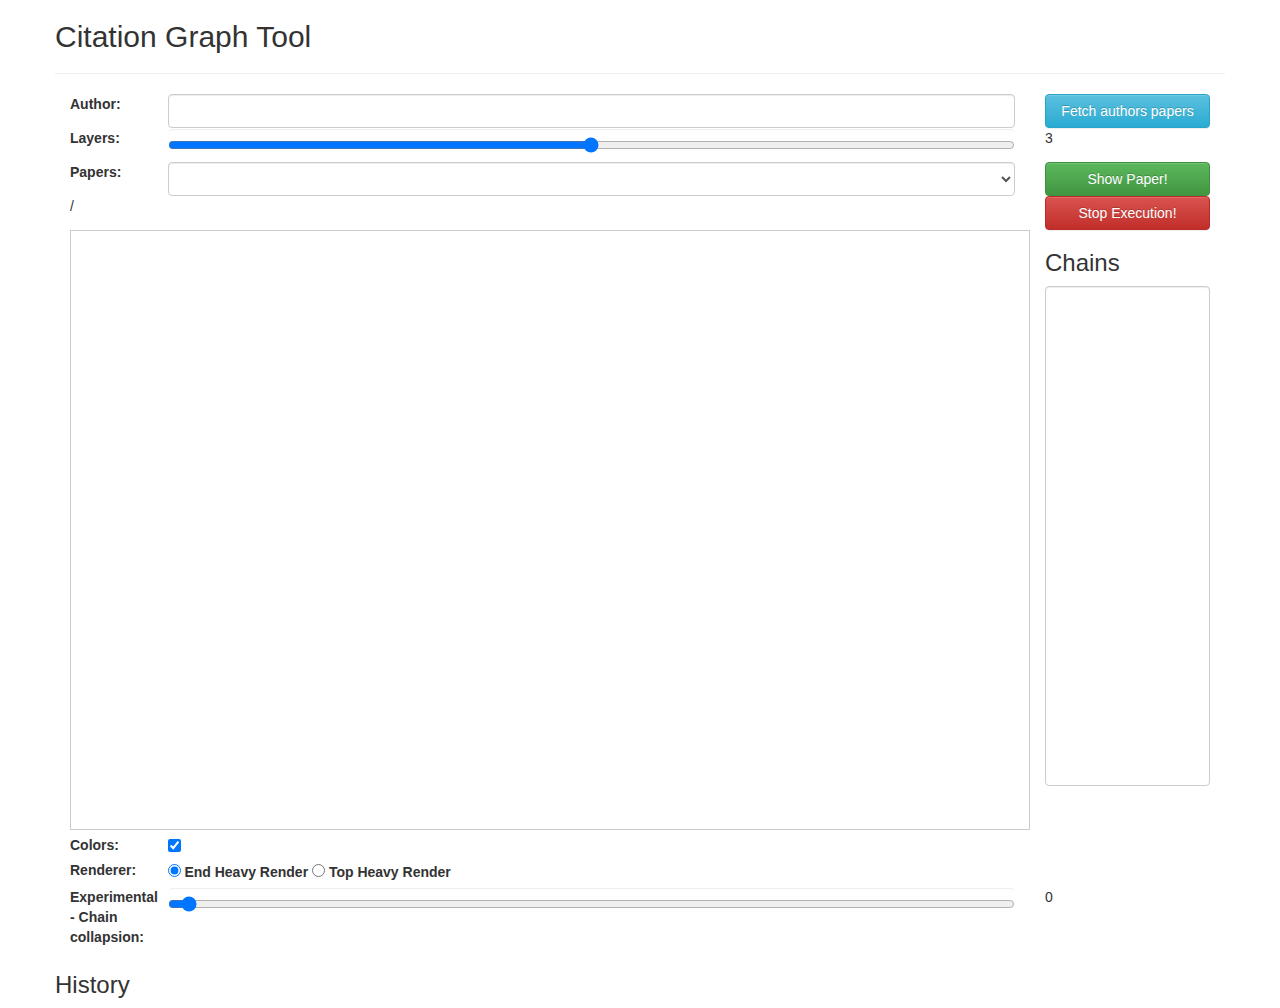
==== commit 0b749fb9: "Added a clique collapser" ====
--- a/visualizer/index.html
+++ b/visualizer/index.html
@@ -10,14 +10,18 @@
 <!-- Pull in JQuery dependencies -->
 <link rel="stylesheet" href="tipsy.css">
 <script src="https://code.jquery.com/jquery-1.9.1.min.js"></script>
+
+<link rel="stylesheet" href="https://stackpath.bootstrapcdn.com/bootstrap/3.4.1/css/bootstrap.min.css" integrity="sha384-HSMxcRTRxnN+Bdg0JdbxYKrThecOKuH5zCYotlSAcp1+c8xmyTe9GYg1l9a69psu" crossorigin="anonymous">
+<link rel="stylesheet" href="https://stackpath.bootstrapcdn.com/bootstrap/3.4.1/css/bootstrap-theme.min.css" integrity="sha384-6pzBo3FDv/PJ8r2KRkGHifhEocL+1X2rVCTTkUfGk7/0pbek5mMa1upzvWbrUbOZ" crossorigin="anonymous">
+<script src="https://stackpath.bootstrapcdn.com/bootstrap/3.4.1/js/bootstrap.min.js" integrity="sha384-aJ21OjlMXNL5UyIl/XNwTMqvzeRMZH2w8c5cRVpzpU8Y5bApTppSuUkhZXN0VxHd" crossorigin="anonymous"></script>
+
+<link href="https://gitcdn.github.io/bootstrap-toggle/2.2.2/css/bootstrap-toggle.min.css" rel="stylesheet">
+<script src="https://gitcdn.github.io/bootstrap-toggle/2.2.2/js/bootstrap-toggle.min.js"></script>
+
 <script src="tipsy.js"></script>
 <script src="data.js"></script>
 <script src="jsnetworkx.js"></script>
 <script src="loadData.js"></script>
-
-<link rel="stylesheet" href="https://stackpath.bootstrapcdn.com/bootstrap/3.4.1/css/bootstrap.min.css" integrity="sha384-HSMxcRTRxnN+Bdg0JdbxYKrThecOKuH5zCYotlSAcp1+c8xmyTe9GYg1l9a69psu" crossorigin="anonymous">
-<link rel="stylesheet" href="https://stackpath.bootstrapcdn.com/bootstrap/3.4.1/css/bootstrap-theme.min.css" integrity="sha384-6pzBo3FDv/PJ8r2KRkGHifhEocL+1X2rVCTTkUfGk7/0pbek5mMa1upzvWbrUbOZ" crossorigin="anonymous">
-<script src="https://stackpath.bootstrapcdn.com/bootstrap/3.4.1/js/bootstrap.min.js" integrity="sha384-aJ21OjlMXNL5UyIl/XNwTMqvzeRMZH2w8c5cRVpzpU8Y5bApTppSuUkhZXN0VxHd" crossorigin="anonymous"></script>
 
 <style id="css">
 text {
@@ -112,11 +116,11 @@
     </div>
   </div>
   <div class="row">
-    <div class="col-lg-10">
+    <div class="col col-lg-10">
       <svg width="960" height="600">
       </svg>
     </div>
-    <div class="col-lg-2">
+    <div class="col col-lg-2">
       <h3>Chains</h3>
       <div style="height: 500px;overflow-y: scroll;" class="form-control">
         <div id="cliqueList"></div>
@@ -124,6 +128,40 @@
     </div>
   </div>
   <div class="row">
+    <div class="col col-lg-1">
+      <label for="colors" >Colors:</label>
+    </div>
+    <div class="col col-lg-11">
+      <input type="checkbox" id="colors" checked data-toggle="toggle" onchange="updateGraph()">
+    </div>
+  </div>
+  <div class="row">
+    <div class="col col-lg-1">
+      <label for="colors" >Renderer:</label>
+    </div>
+    <div class="col col-lg-11">
+      <input type="radio" id="renderMode1" checked name="rate" value="0" onchange="updateGraph()" class="form-check-input">
+      <label for="renderMode1" class="form-check-label">End Heavy Render</label>
+      <input type="radio" id="renderMode2" name="rate" value="1" onchange="updateGraph()" class="form-check-input">
+      <label for="renderMode2" class="form-check-label">Top Heavy Render</label>
+    </div>
+  </div>
+
+  <div class="row">
+    <div class="col col-lg-1">
+      <label for="layers">Experimental - Chain collapsion:</label>
+    </div>
+    <div class="col col-lg-9">
+      <input type="range" id="collaps" value="0" min="0" max="50" class="form-control" onclick="collaps = this.value; updateGraph()" oninput="document.getElementById('collaps_show').innerHTML = this.value" />
+    </div>
+    <div class="col col-lg-2">
+      <p id="collaps_show">0</p>
+    </div>
+  </div>
+
+
+
+  <div class="row">
     <div class="col">
       <h3>History</h3>
     </div>
@@ -136,6 +174,7 @@
 </div>
 
 <script>
+var collaps = 0  
 var cliques
 
 var rootnode = "10.1137/1.9781611973099.49"
@@ -214,8 +253,12 @@
     var d = inner.select("#" + e + " > path")._groups[0][0].getAttribute("d")
     inner.select("#" + e).html("");
     for (i = 0; i<edges[e].length; i++) {
+      var color = edges[e][i];
+      if (!document.getElementById("colors").checked) {
+        color = "black";
+      }
       inner.select("#" + e).append("path")
-        .attr("style", `stroke:${edges[e][i]};stroke-width:${edges[e].length*4};stroke-dasharray:4, ${4*(edges[e].length-1)};stroke-dashoffset:${4*i}`)
+        .attr("style", `stroke:${color};stroke-width:${edges[e].length*4};stroke-dasharray:4, ${4*(edges[e].length-1)};stroke-dashoffset:${4*i}`)
         .attr("d", d)
         .attr("class", "path")
     }
@@ -256,7 +299,7 @@
 function highlightClique(color) {
   clique = cliques.filter(clique => clique.color == color)[0];
 
-  clique.edges.forEach(e => {
+  clique.edges.forEach(e => { 
     var d = inner.select("#" + e + " > path")._groups[0][0].getAttribute("d")
     inner.select("#" + e).append("path")
         .attr("style", `stroke:${color};stroke-width:${edges[e].length*4*3};opacity:0.5`)
@@ -424,6 +467,47 @@
 
   cliques.forEach(clique => {clique.sort(sorter)})
 
+  
+
+  //Collapse cliques based on collaption factor
+  //var collaps = 0
+  var collapsed_cliques;
+  if (collaps > 0) {
+    long_cliques = cliques.filter(e => e.length > 2)
+    collapsed_cliques = new Array(long_cliques.length);
+    //console.log(collapsed_cliques[2])
+    for(var i = 0; i < long_cliques.length; i++) {
+      if (long_cliques[i] == []) {
+        continue
+      }
+      var collapsing = false
+      for(var j = i+1; j < long_cliques.length; j++)  {
+        if (long_cliques[j] == []) {
+          continue
+        }
+        var union = long_cliques[i].filter(e => long_cliques[j].includes(e)).length
+        if (union != 0 && long_cliques[i].length-union <= collaps && long_cliques[j].length-union <= collaps) {
+          collapsing = true
+          test = long_cliques[i].concat(long_cliques[j])
+          combine = new Set(test)
+          collapsed_cliques[i] = Array.from(combine)
+          long_cliques[i] = collapsed_cliques[i]
+          long_cliques[j] = [] 
+        }
+      }
+      if (!collapsing) { 
+        collapsed_cliques[i] = long_cliques[i] 
+      }
+    }
+    
+    //console.log(collapsed_cliques.filter(x => x != empty).length)
+    collapsed_cliques = collapsed_cliques.filter(e => e.length != 0)
+    cliques = collapsed_cliques.concat(cliques.filter(e => e.length == 2))
+    
+    cliques.forEach(clique => {clique.sort(sorter)})
+  }
+
+
   cliques = cliques.map(clique => {return {nodes: clique, edges: []}})
 
   //Make the actual graph based on cliques
@@ -468,11 +552,15 @@
           edges[id].push(color);
         } else {
           edges[id] = [color];
-        }  
+        }
+        var strokeColor = color
+        if (!document.getElementById("colors").checked) {
+          strokeColor = "black"
+        }
         if (clique.nodes.length == 2) {
           edgeList.push([node, clique.nodes[index+1], {curve: d3.curveBasis, style: "stroke-dasharray: 5, 5;", arrowheadStyle: `fill: transparent; stroke: transparent`}])
         } else {
-          edgeList.push([node, clique.nodes[index+1], {curve: d3.curveBasis, id:id, style: `stroke: ${color}; stroke-width: 5;`, arrowheadStyle: `fill: transparent; stroke: transparent`}])
+          edgeList.push([node, clique.nodes[index+1], {curve: d3.curveBasis, id:id, style: `stroke: ${strokeColor}; stroke-width: 5;`, arrowheadStyle: `fill: transparent; stroke: transparent`}])
         }
       }
     })
@@ -502,7 +590,13 @@
   edgeList = edgeList.sort(edgeSorter)
 
   edgeList.forEach((edge, i) => {
-    weight = i//edgeList.length-i    
+    var weight;
+    if (document.getElementById("renderMode1").checked) {
+      weight = i;
+    }
+    if (document.getElementById("renderMode2").checked) {
+      weight = edgeList.length-i;
+    }
     var id = queryId("edge"+(edge[0]+edge[1]));
     edge[2].weight = weight
     g.setEdge(edge[0], edge[1], edge[2])
@@ -524,7 +618,9 @@
       remove = ["!", "$", "&", "(", ")", "/", "\n", ",", ":", ".", "'", "´", "|", "`", "[", "]", "*", "^"]
       sanitized_title = states[node].title != undefined ? remove.reduce((t, sym) => t.replaceAll(sym, ""), states[node].title.toLowerCase()) : ""
       words_in_title = sanitized_title.split(" ")
-      ignored_words = [" ", "", "for", "to", "from", "and", "or", "in", "the", "a", "an", "of", "with", "where", "on", "by"];
+
+      ignored_words = ["for", "to", "from", "and", "or", "in", "the", "a", "an", "of", "with", "where", "on", "by", "as", "what", "who", "which", "whom", "when" ];
+
       sanitized_words_in_title = words_in_title.filter(w => !ignored_words.includes(w));
       sanitized_words_in_title.forEach(word => keyWords[word] != undefined && word.length > 2 ? keyWords[word]++: keyWords[word] = 1)
     })
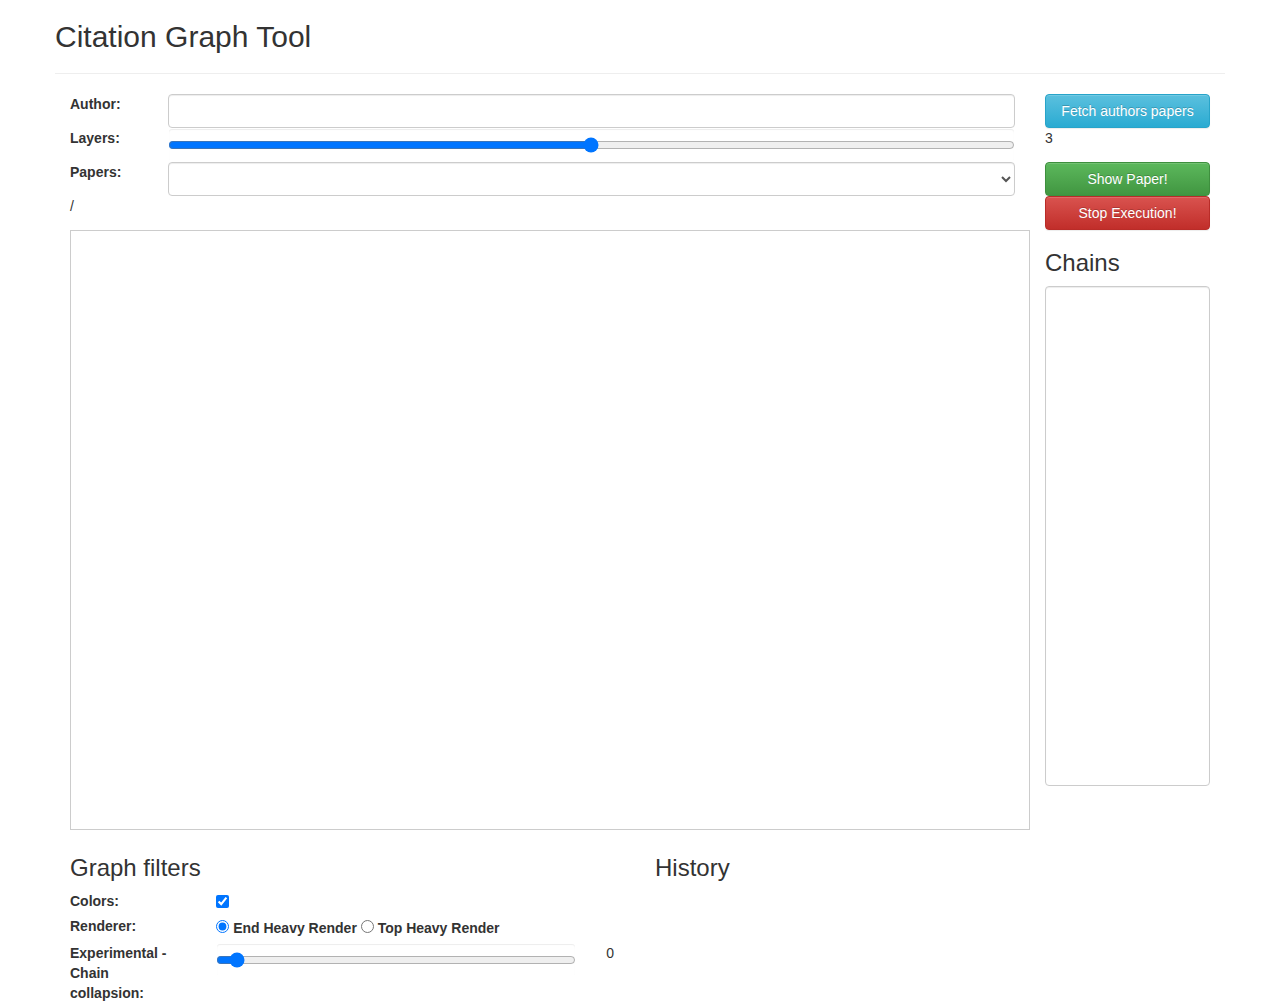
==== commit 90764ec3: "Merge branch 'master' of github.com:MARATVE/DataVis" ====
--- a/visualizer/index.html
+++ b/visualizer/index.html
@@ -127,48 +127,46 @@
       </div>
     </div>
   </div>
+
   <div class="row">
-    <div class="col col-lg-1">
-      <label for="colors" >Colors:</label>
-    </div>
-    <div class="col col-lg-11">
-      <input type="checkbox" id="colors" checked data-toggle="toggle" onchange="updateGraph()">
-    </div>
-  </div>
-  <div class="row">
-    <div class="col col-lg-1">
-      <label for="colors" >Renderer:</label>
-    </div>
-    <div class="col col-lg-11">
-      <input type="radio" id="renderMode1" checked name="rate" value="0" onchange="updateGraph()" class="form-check-input">
-      <label for="renderMode1" class="form-check-label">End Heavy Render</label>
-      <input type="radio" id="renderMode2" name="rate" value="1" onchange="updateGraph()" class="form-check-input">
-      <label for="renderMode2" class="form-check-label">Top Heavy Render</label>
-    </div>
-  </div>
-
-  <div class="row">
-    <div class="col col-lg-1">
-      <label for="layers">Experimental - Chain collapsion:</label>
-    </div>
-    <div class="col col-lg-9">
-      <input type="range" id="collaps" value="0" min="0" max="50" class="form-control" onclick="collaps = this.value; updateGraph()" oninput="document.getElementById('collaps_show').innerHTML = this.value" />
-    </div>
-    <div class="col col-lg-2">
-      <p id="collaps_show">0</p>
-    </div>
-  </div>
-
-
-
-  <div class="row">
-    <div class="col">
+    <div class="col col-lg-6">
+      <h3>Graph filters</h3>
+      <div class="row">
+        <div class="col col-lg-3">
+          <label for="colors" >Colors:</label>
+        </div>
+        <div class="col col-lg-9">
+          <input type="checkbox" id="colors" checked data-toggle="toggle" onchange="updateGraph()">
+        </div>
+      </div>
+      
+      <div class="row">
+        <div class="col col-lg-3">
+          <label for="colors" >Renderer:</label>
+        </div>
+        <div class="col col-lg-9">
+          <input type="radio" id="renderMode1" checked name="rate" value="0" onchange="updateGraph()" class="form-check-input">
+          <label for="renderMode1" class="form-check-label">End Heavy Render</label>
+          <input type="radio" id="renderMode2" name="rate" value="1" onchange="updateGraph()" class="form-check-input">
+          <label for="renderMode2" class="form-check-label">Top Heavy Render</label>
+        </div>
+      </div>
+      
+      <div class="row">
+        <div class="col col-lg-3">
+          <label for="layers">Experimental - Chain collapsion:</label>
+        </div>
+        <div class="col col-lg-8">
+          <input type="range" id="collaps" value="0" min="0" max="50" class="form-control" onclick="collaps = this.value; updateGraph()" oninput="document.getElementById('collaps_show').innerHTML = this.value" />
+        </div>
+        <div class="col col-lg-1">
+          <p id="collaps_show">0</p>
+        </div>
+      </div>
+    </div>
+    <div class="col col-lg-6">
       <h3>History</h3>
-    </div>
-  </div>
-  <div class="row">
-    <div class="col" id="history">
-
+      <div class="col" id="history"></div>
     </div>
   </div>
 </div>
@@ -541,6 +539,7 @@
 
   //Sort edges for rendering order and add them
   edgeList = []
+  edgeListDash = []
   cliques.forEach(clique => {
     var color = clique.color;
     clique.nodes.forEach((node, index) => {   
@@ -558,9 +557,9 @@
           strokeColor = "black"
         }
         if (clique.nodes.length == 2) {
-          edgeList.push([node, clique.nodes[index+1], {curve: d3.curveBasis, style: "stroke-dasharray: 5, 5;", arrowheadStyle: `fill: transparent; stroke: transparent`}])
+          edgeListDash.push([node, clique.nodes[index+1], {curve: d3.curveBasis, weight: 1, style: "stroke-dasharray: 5, 5;", arrowheadStyle: `fill: transparent; stroke: transparent`}])
         } else {
-          edgeList.push([node, clique.nodes[index+1], {curve: d3.curveBasis, id:id, style: `stroke: ${strokeColor}; stroke-width: 5;`, arrowheadStyle: `fill: transparent; stroke: transparent`}])
+          edgeList.push([node, clique.nodes[index+1], {curve: d3.curveBasis, weight: 2, id:id, style: `stroke: ${strokeColor}; stroke-width: 5;`, arrowheadStyle: `fill: transparent; stroke: transparent`}])
         }
       }
     })
@@ -588,19 +587,23 @@
 
   //edgeList = g.edges().map(x => [x["w"],x["v"],{"label":""}])
   edgeList = edgeList.sort(edgeSorter)
+  edgeListDash = edgeListDash.sort(edgeSorter)
 
   edgeList.forEach((edge, i) => {
     var weight;
-    if (document.getElementById("renderMode1").checked) {
-      weight = i;
-    }
-    if (document.getElementById("renderMode2").checked) {
-      weight = edgeList.length-i;
-    }
+      if (document.getElementById("renderMode1").checked) {
+        weight = i;
+      }
+      if (document.getElementById("renderMode2").checked) {
+        weight = edgeList.length-i;
+      } 
     var id = queryId("edge"+(edge[0]+edge[1]));
     edge[2].weight = weight
-    g.setEdge(edge[0], edge[1], edge[2])
-    
+    g.setEdge(edge[0], edge[1], edge[2])   
+  })
+  edgeListDash.forEach((edge, i) => {
+    var id = queryId("edge"+(edge[0]+edge[1]));
+    g.setEdge(edge[0], edge[1], edge[2])   
   })
 
 
@@ -656,7 +659,7 @@
     
     // Generate innerHtml
     elem.innerHTML = `
-    <div style="display:inline-block;height:15px;width:15px;padding-left:4px;padding-top:0px;line-height:1;color:white;background-color:${clique.color}">${clique.nodes.length}</div>
+    <div style="display:inline-block;height:15px;min-width:15px;padding-right:4px;padding-left:4px;padding-top:0px;line-height:1.2;color:white;background-color:${clique.color}">${clique.nodes.length}</div>
     <b> ${importWords[0]}, ${importWords[1]}, ${importWords[2]}</b><br />
     ${earliestYear} - ${latestYear}<br />` +
     (importantAuthors[0] != undefined ? `${importantAuthors[0][0]} (${importantAuthors[0][1]}/${clique.nodes.length})` : "") +
--- a/visualizer/demo.css
+++ b/visualizer/demo.css
@@ -44,12 +44,18 @@
     stroke: #333;
     fill: #fff;
     stroke-width: 1.5px;
+    z-index: 3;
 }
 
 .edgePath path.path {
     stroke: #333;
     fill: none;
     stroke-width: 1.5px;
+    z-index: 2;
+}
+
+.glower {
+    z-index: 1;
 }
 
 .arrowhead {
